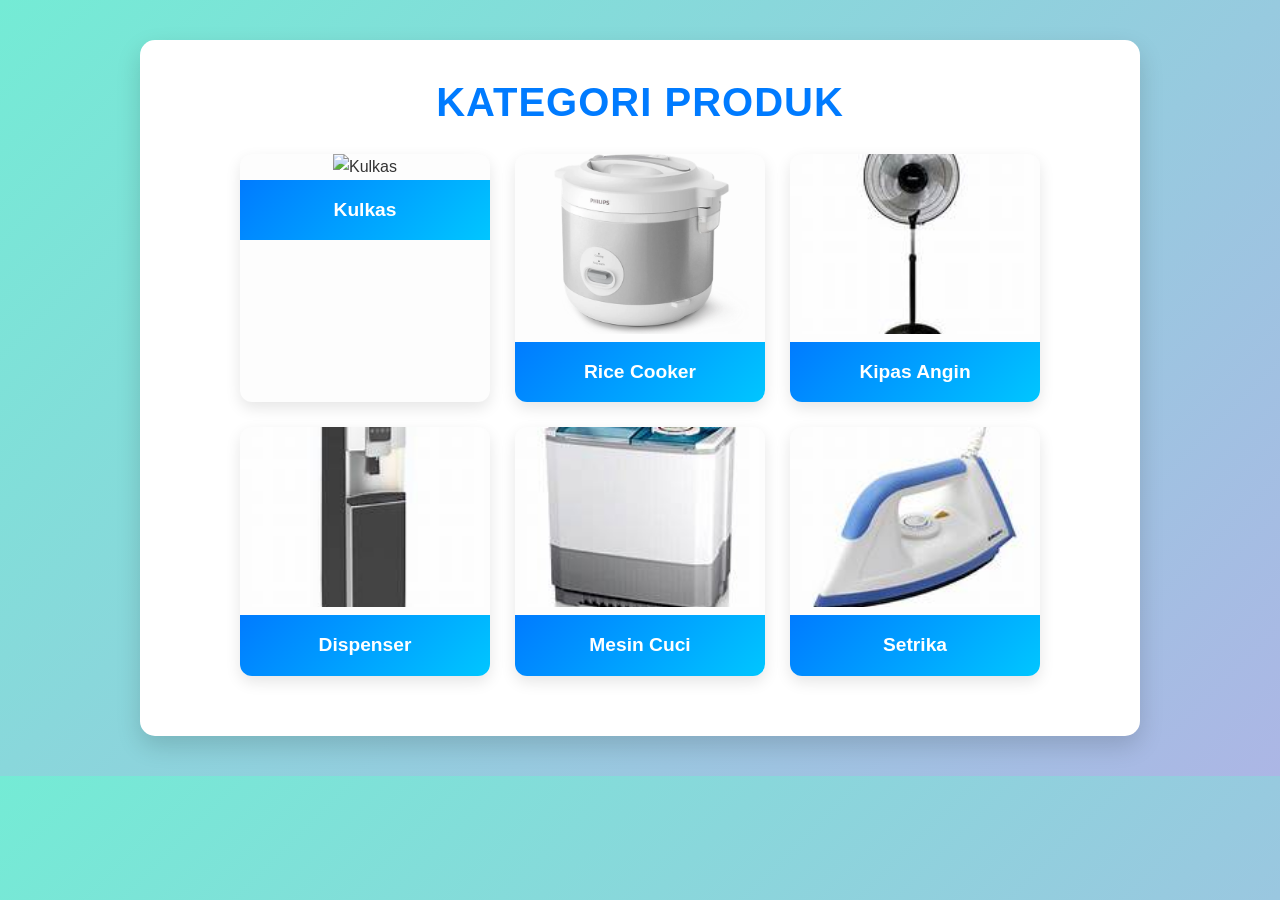
==== index.html @ 67e907ca "Add files via upload" ====
<!DOCTYPE html>
<html lang="id">
<head>
  <meta charset="UTF-8">
  <title>Sistem Pakar Elektronik</title>
  <link rel="stylesheet" href="style.css">
</head>
<body>
  <!-- Halaman Awal -->
  <div id="halamanAwal" class="container">
    <h1>KATEGORI PRODUK</h1>
    <div class="kategori">
      <div class="card" onclick="pilihPerangkat('kulkas')">
        <img src="kulkas.jpg" alt="Kulkas">
        <h3>Kulkas</h3>
      </div>
      <div class="card" onclick="pilihPerangkat('ricecooker')">
        <img src="rice cooker.jpg" alt="Rice Cooker">
        <h3>Rice Cooker</h3>
      </div>
      <div class="card" onclick="pilihPerangkat('kipas')">
        <img src="kipas.jpg" alt="Kipas Angin">
        <h3>Kipas Angin</h3>
      </div>
      <div class="card" onclick="pilihPerangkat('dispenser')">
        <img src="dispenser.jpg" alt="Dispenser">
        <h3>Dispenser</h3>
      </div>
      <div class="card" onclick="pilihPerangkat('mesincuci')">
        <img src="mesin cuci.jpg" alt="Mesin Cuci">
        <h3>Mesin Cuci</h3>
      </div>
      <div class="card" onclick="pilihPerangkat('setrika')">
        <img src="setrika.jpg" alt="Setrika">
        <h3>Setrika</h3>
      </div>
    </div>
  </div>

  <!-- Halaman Gejala -->
  <div id="halamanGejala" class="container" style="display:none;">
    <h2 id="judulGejala"></h2>
    <div id="daftarGejala"></div>
    <button onclick="kembaliAwal()">⬅️ Kembali</button>
  </div>

  <!-- Halaman Hasil Diagnosa -->
  <div id="hasil" class="container" style="display:none;"></div>

  <!-- Halaman Keluar -->
  <div id="keluar" class="container" style="display:none;">
    <h2>✨ Terima Kasih telah menggunakan sistem!</h2>
    <button onclick="kembaliAwal()">⬅️ Kembali ke Awal</button>
  </div>

  <script src="script.js"></script>
</body>
</html>
---- style.css ----
/* Reset dasar */
* {
  margin: 0;
  padding: 0;
  box-sizing: border-box;
}

/* Body */
body {
  font-family: 'Segoe UI', Arial, sans-serif;
  background: linear-gradient(135deg, #74ebd5, #ACB6E5);
  color: #333;
  line-height: 1.6;
}

/* Container umum */
.container {
  width: 90%;
  max-width: 1000px;
  margin: 40px auto;
  padding: 30px;
  background: #fff;
  border-radius: 15px;
  box-shadow: 0 10px 25px rgba(0,0,0,0.15);
  animation: fadeIn 0.8s ease-in-out;
}

/* Judul utama */
h1 {
  text-align: center;
  color: #007BFF;
  margin-bottom: 20px;
  font-size: 2.5rem;
  letter-spacing: 1px;
}

/* Subjudul */
h2 {
  text-align: center;
  color: #555;
  margin-bottom: 20px;
}

/* Kategori produk */
.kategori {
  display: flex;
  justify-content: center;
  gap: 25px;
  flex-wrap: wrap;
  margin-bottom: 30px;
}

/* Card produk */
.card {
  background: #fdfdfd;
  border-radius: 12px;
  box-shadow: 0 6px 15px rgba(0,0,0,0.1);
  overflow: hidden;
  width: 250px;
  text-align: center;
  cursor: pointer;
  transition: transform 0.3s ease, box-shadow 0.3s ease;
}

.card img {
  width: 100%;
  height: 180px;
  object-fit: cover;
}

.card h3 {
  padding: 15px;
  background: linear-gradient(135deg, #007BFF, #00C6FF);
  color: #fff;
  font-size: 1.2rem;
}

/* Hover efek */
.card:hover {
  transform: translateY(-8px) scale(1.05);
  box-shadow: 0 12px 25px rgba(0,0,0,0.2);
}

/* Tombol umum */
button {
  display: block;
  width: 100%;
  padding: 12px;
  margin: 8px 0;
  background: linear-gradient(135deg, #007BFF, #00C6FF);
  color: #fff;
  border: none;
  cursor: pointer;
  border-radius: 8px;
  font-size: 16px;
  font-weight: bold;
  transition: transform 0.25s ease, box-shadow 0.3s ease;
}

button:hover {
  transform: translateY(-3px) scale(1.02);
  box-shadow: 0 8px 16px rgba(0,0,0,0.25);
}

/* Hasil diagnosa */
#hasil {
  margin-top: 20px;
  padding: 20px;
  background: #f9f9f9;
  border-left: 6px solid #007BFF;
  border-radius: 10px;
  animation: fadeIn 0.6s ease-in-out;
}

#hasil h3 {
  margin-bottom: 12px;
  color: #007BFF;
}

/* Animasi fade-in */
@keyframes fadeIn {
  from { opacity: 0; transform: translateY(15px); }
  to { opacity: 1; transform: translateY(0); }
}
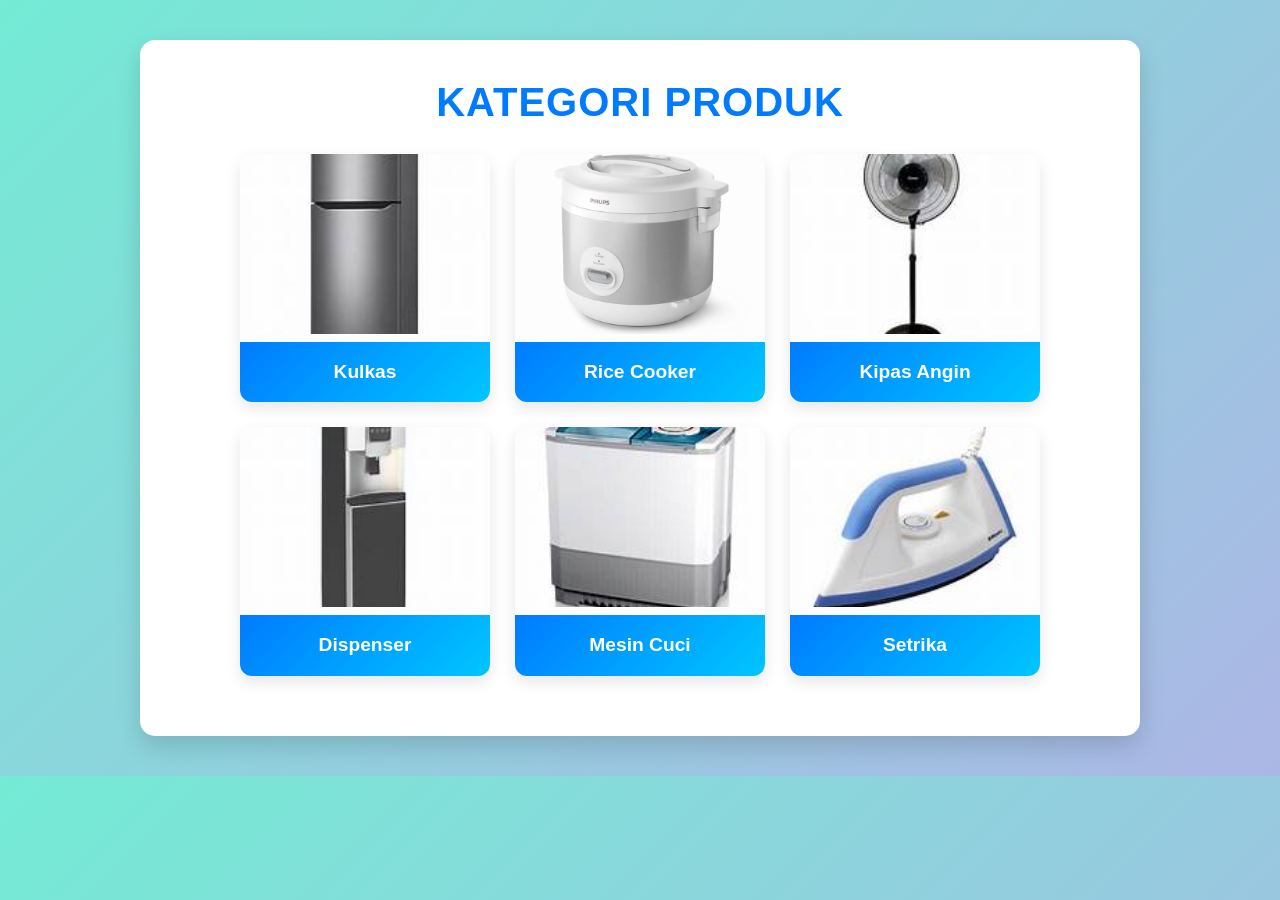
==== commit 2be0df79: "index.html" ====
--- a/index.html
+++ b/index.html
@@ -11,7 +11,7 @@
     <h1>KATEGORI PRODUK</h1>
     <div class="kategori">
       <div class="card" onclick="pilihPerangkat('kulkas')">
-        <img src="kulkas.jpg" alt="Kulkas">
+        <img src="Kulkas.jpg" alt="Kulkas">
         <h3>Kulkas</h3>
       </div>
       <div class="card" onclick="pilihPerangkat('ricecooker')">
